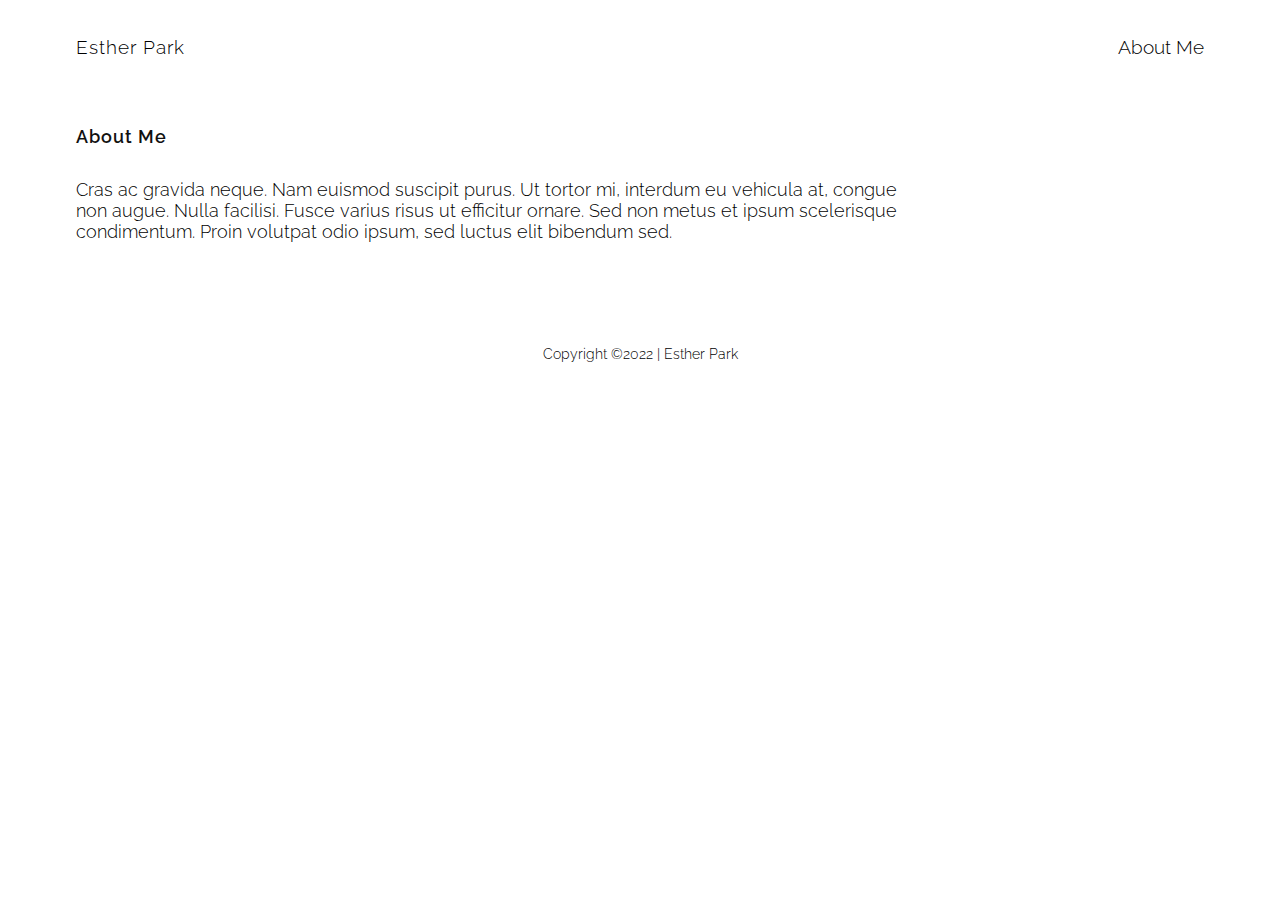
==== about.html @ c5285e7e "Second Commit." ====
<!-- HTML -->

<!DOCTYPE html>
<html>
	<head>
		<script src="https://cdnjs.cloudflare.com/ajax/libs/jquery/3.6.0/jquery.min.js" integrity="sha512-894YE6QWD5I59HgZOGReFYm4dnWc1Qt5NtvYSaNcOP+u1T9qYdvdihz0PPSiiqn/+/3e7Jo4EaG7TubfWGUrMQ==" crossorigin="anonymous" referrerpolicy="no-referrer"></script>
		<!-- scripts -->
		<script src="js/main.js"></script>
		<!-- styles -->
		<link rel="stylesheet" type="text/css" href="css/grid.css">
		<link rel="stylesheet" type="text/css" href="css/reset.css">
		<link rel="stylesheet" type="text/css" href="css/style.css">
		<!-- SEO -->
		<meta name="description" content="This is my web journal.">
		<meta name="author" content="Esther Park">
		<meta name="viewport" content="width=device-width, initial-scale=1.0">

		<!--  Bookmark Icon-->
		<link rel="icon" type="image/png" href="images/icon.png">

		<!-- load google fonts -->
		<link href="https://fonts.googleapis.com/css2?family=Raleway&display=swap" rel="stylesheet">
		<title>Esther Park | ARTS 486 Web Journal</title>
	</head>

	<body>
		<div id="wrapper">
			<div id="masthead" class="grid">
				<div id="topnav" class="width-12-12 width-12-12-m">
					<ul>
						<li>
							<div id="logo">
								<a href="/" title="Esther Park">
	          						<h1>Esther Park</h1>
	        					</a>
      						</div>
						</li>
						<li><a href="about.html">About Me</a></li>
					</ul>
				</div>
			</div>

			<div id="main" class="grid">

	      <div id="page" class="width-12-12-m width-12-12">

	        <div id="page-holder" class="grid">

	          <div class="width-12-12-m width-9-12 page-item">
	            <h3><a href="">About Me</a></h3>
	            <p>Cras ac gravida neque. Nam euismod suscipit purus. Ut tortor mi, interdum eu vehicula at, congue non augue. Nulla facilisi. Fusce varius risus ut efficitur ornare. Sed non metus et ipsum scelerisque condimentum. Proin volutpat odio ipsum, sed luctus elit bibendum sed.
	            </p>
	             </div>

	        </div>

	      </div>
	      
    	</div>
			<div id="footer" class="grid">
	      <div class="width-12-12-m width-12-12">
	        <p>Copyright ©2022 | Esther Park</p>
	      </div>
    </div>
		</div>
	</body>

</html>
---- css/grid.css ----
/* G R I D */

.grid {
  display: grid;
  grid-template-columns: repeat(12, 1fr);
  grid-gap: 1rem;
}

.grid div {
  /*background-color:rgba(0,0,0,0.04);*/
}

/* H E I G H T */

.height-2 {
	grid-row: span 2;
}

.height-3 {
	grid-row: span 3;
}

/* M O B I L E */

.width-1-12-m {
  grid-column: span 1;
}

.width-2-12-m {
  grid-column: span 2;
}

.width-3-12-m {
  grid-column: span 3;
}

.width-4-12-m {
  grid-column: span 4;
}

.width-5-12-m {
  grid-column: span 5;
}

.width-6-12-m {
  grid-column: span 6;
}

.width-7-12-m {
  grid-column: span 7;
}

.width-8-12-m {
  grid-column: span 8;
}

.width-9-12-m {
  grid-column: span 9;
}

.width-10-12-m {
  grid-column: span 10;
}

.width-11-12-m {
  grid-column: span 11;
}

.width-12-12-m {
  grid-column: span 12;
}

/* D E S K T O P / L A P T O P */

@media (min-width: 700px) {

  .grid {
    grid-gap: 2rem;
  }

  .width-1-12 {
    grid-column: span 1;
  }

  .width-2-12 {
    grid-column: span 2;
  }

  .width-3-12 {
    grid-column: span 3;
  }

  .width-4-12 {
    grid-column: span 4;
  }

  .width-5-12 {
    grid-column: span 5;
  }

  .width-6-12 {
    grid-column: span 6;
  }

  .width-7-12 {
    grid-column: span 7;
  }

  .width-8-12 {
    grid-column: span 8;
  }

  .width-9-12 {
    grid-column: span 9;
  }

  .width-10-12 {
    grid-column: span 10;
  }

  .width-11-12 {
    grid-column: span 11;
  }

  .width-12-12 {
    grid-column: span 12;
  }

}
---- css/style.css ----
/*stylesheet*/

/* vars */
:root {
  --background-color: #fff;
  --body-color: #111;
}

body {
  margin: 0;  
  font-family: 'Raleway', sans-serif;
  font-weight: 300;
  background: var(--background-color);
}

h1, h2, h3, h4, p {
  margin-top: 0;
  margin-bottom: 1em;
}

h1, h2 {
  font-weight: 700;
}

#wrapper {
  margin: 0 auto;
  max-width: 1200px;
}

#main, #footer, #masthead {
  margin: 2em 2em 0;
}

#logo a {
  text-decoration: none;
  display: flex;
  width: 100%;
  height: 100%;
  align-items: center;
}

#logo h1 {
  letter-spacing: 1px;
  font-weight: 300;
  font-size: 1.2rem;
  margin-bottom: 0;
}

#logo svg {
  margin-right: .25rem;
  height: 3.6rem;
  width: auto;
}

#topnav ul {
  list-style: none;
  padding-left: 0;
  margin: 0;
  display: flex; 
  flex-wrap: wrap;
  width: 100%;
  height: 100%;
  align-items: center;
}

#topnav ul {
  display: flex;
}

#topnav li {
  margin-right: 2em;
  margin-bottom: 0;
}

#topnav li:first-child {
  margin-right: auto;
}

#topnav li:last-child {
  margin-right: 0;
}

#topnav li a {
  text-decoration: none;
  font-size: 1.2rem;
}

/* INTRO */

#intro {
  display: flex;
  align-items: center;
  height: 70vh;
}

#work h3, #page h3 {
  font-weight: 600;
  letter-spacing: 1px;
  margin-bottom: 2rem;
}

#work h3 a, #page h3 a {
  color: var(--body-color);
  text-decoration: none;
}

.work-item {
  overflow: hidden;
  position: relative;
  width: 100%; 
}

.work-item .inner .work-inside {
  color: #fff;
  padding: 2rem;
  width: 100%;
  background-color: var(--body-color);
  text-align: right;
}

.work-item .inner .work-inside p:last-child {
  margin-bottom: 0;
}

.work-item .inner:hover .work-inside {
  opacity: 1;
}

.work-item img {
  display: block;
  width: 100%;
  height: auto;
}

/* PAGE */

#page {
  margin-top: 2rem;
  margin-bottom: 2rem;
}

.page-item .date-holder {
  margin-bottom: .25em;
}

.page-item img {
  display: block;
  width: 100%;
  height: auto;
}

.page-item .caption {
  font-size: .75rem;
  color: #666666;
  display: block;
  width: 100%;
  margin-top: .5rem;
  margin-bottom: 2rem;
  text-align: right;
}

.page-item .date {
  margin: 0;
  font-size: .85rem;
  padding: 0 4px;
  color: var(--background-color);
  display: inline-block;
  background-color: var(--body-color);
}

.page-item h2 a {
  color: var(--body-color);
  text-decoration-color: transparent; 
  transition: text-decoration-color .3s ease-in-out;
}

.page-item h2 a:hover {
  color: var(--body-color);
  text-decoration-color: var(--body-color); 
}

.page-item p a {
  color: var(--body-color);
  text-decoration-color: var(--body-color); 
}


/*FOOTER*/

#footer {
  padding: 2em;
  text-align: center;
  font-size: .85rem;
}

#footer p:last-child {
  margin-bottom: 0;
}

/*RESPONSIVE*/

/* for variable type sizing */
@media screen and (min-width: 320px) {
  body {
    font-size: calc(12px + 4 * ((100vw - 320px) / 960));
  }
}

@media all and (max-width: 699px) { 

  #intro-holder h1 {
    font-size: 2.2rem
  }

  .work-item .inner .work-inside {
    opacity: 1;
  }

}

@media all and (min-width: 700px) {

  #intro-holder h1 {
    font-size: 3.2rem
  }

  #intro {
    height: 70vh;
  }

  #intro-holder {
    padding: 0 5em;
  }

  body {
    font-size: 18px;
  }

}
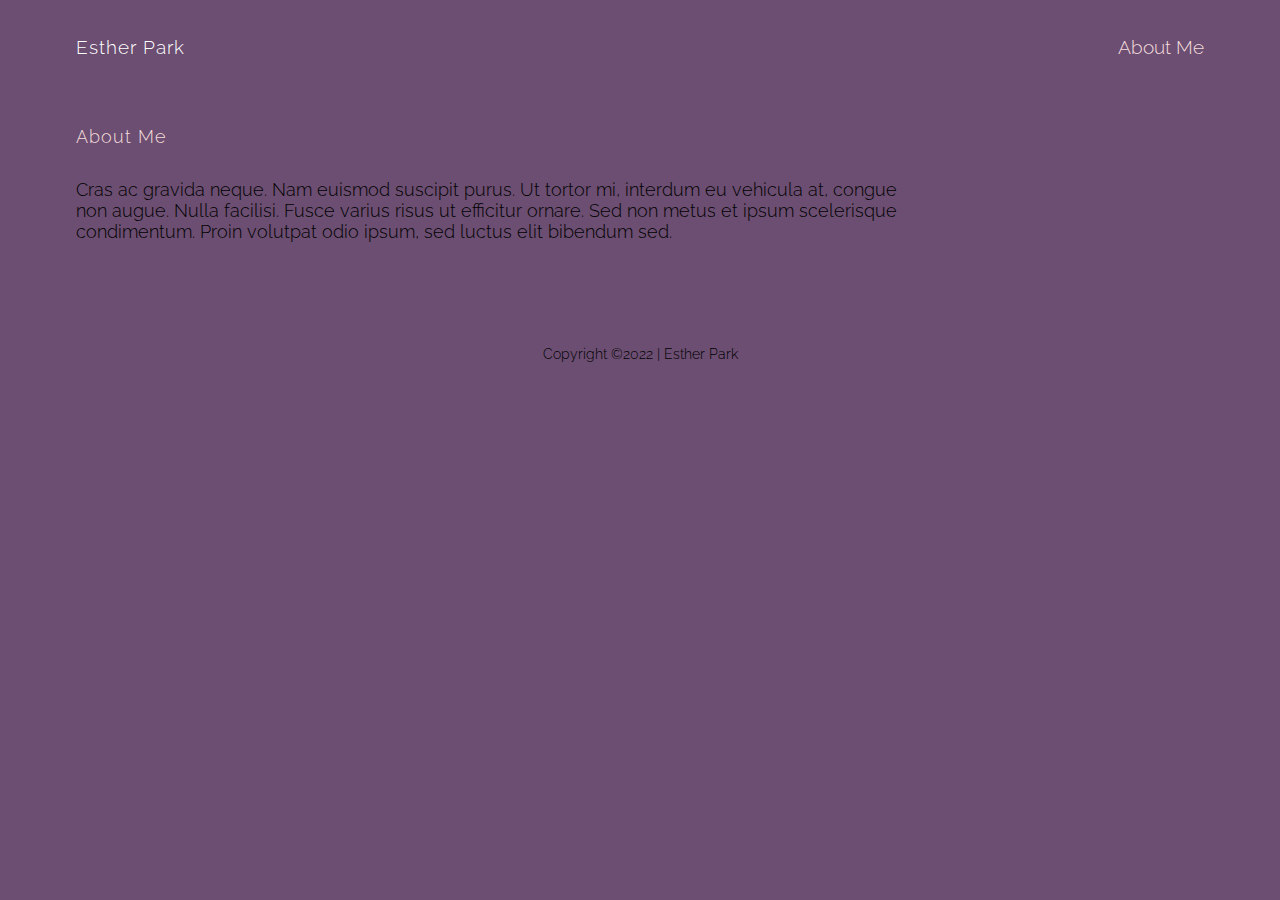
==== commit 8d86f83f: "Third Commit" ====
--- a/about.html
+++ b/about.html
@@ -31,11 +31,12 @@
 						<li>
 							<div id="logo">
 								<a href="/" title="Esther Park">
+
 	          						<h1>Esther Park</h1>
 	        					</a>
       						</div>
 						</li>
-						<li><a href="about.html">About Me</a></li>
+						<li style="color: #f5dddd;"><a href="about.html">About Me</a></li>
 					</ul>
 				</div>
 			</div>
--- a/css/style.css
+++ b/css/style.css
@@ -2,8 +2,8 @@
 
 /* vars */
 :root {
-  --background-color: #fff;
-  --body-color: #111;
+  --background-color: #6B4E71;
+  --body-color: #f5dddd;
 }
 
 body {
@@ -18,8 +18,13 @@
   margin-bottom: 1em;
 }
 
-h1, h2 {
-  font-weight: 700;
+h1{
+	font-weight: 700;
+	color: white;
+}
+
+h2 {
+  color: var(--body-color);
 }
 
 #wrapper {
@@ -94,7 +99,7 @@
 }
 
 #work h3, #page h3 {
-  font-weight: 600;
+
   letter-spacing: 1px;
   margin-bottom: 2rem;
 }
@@ -114,7 +119,7 @@
   color: #fff;
   padding: 2rem;
   width: 100%;
-  background-color: var(--body-color);
+  background-color: yellow;
   text-align: right;
 }
 
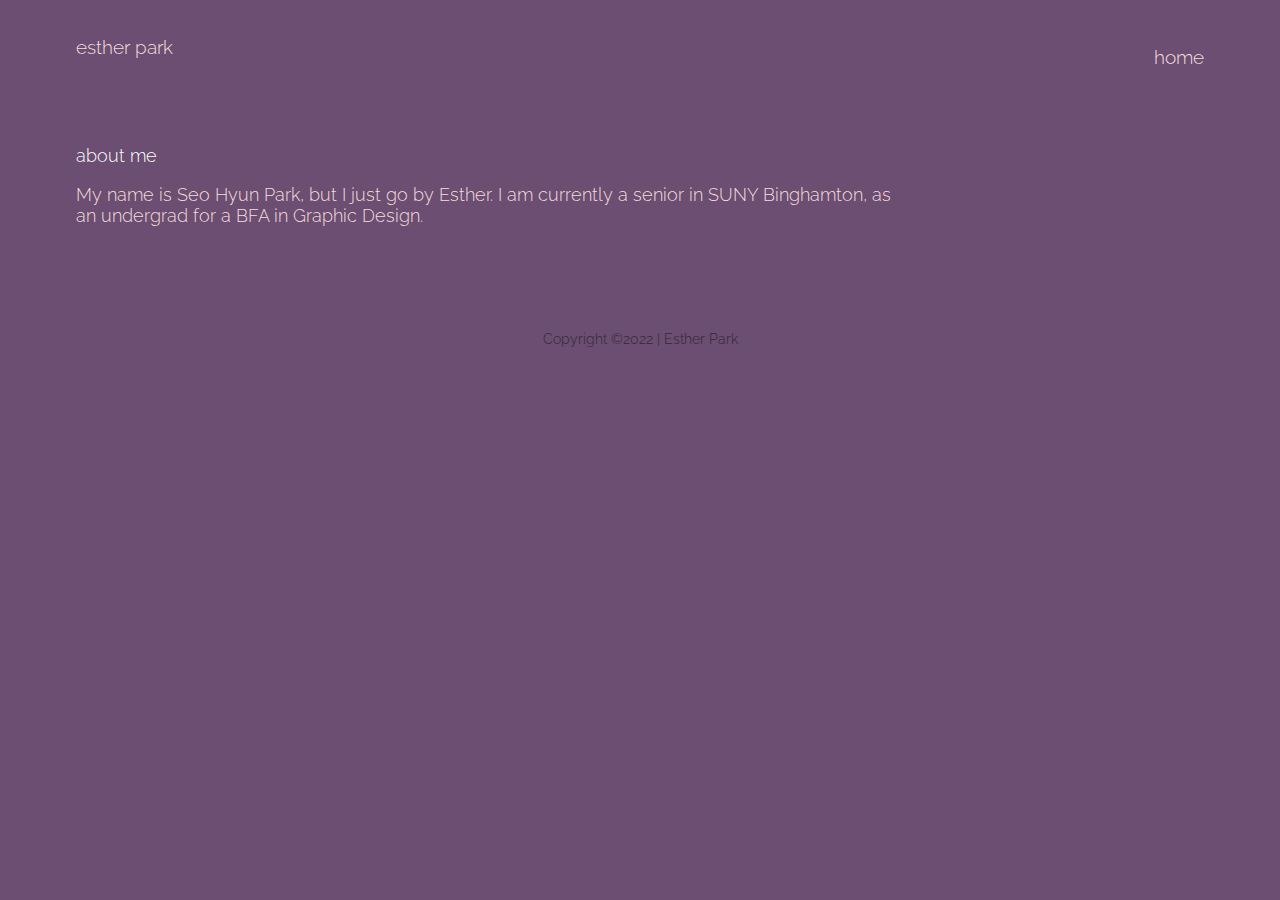
==== commit 47151864: "Fourth Commit" ====
--- a/about.html
+++ b/about.html
@@ -31,12 +31,11 @@
 						<li>
 							<div id="logo">
 								<a href="/" title="Esther Park">
-
-	          						<h1>Esther Park</h1>
+	          						<h2>esther park</h2>
 	        					</a>
       						</div>
 						</li>
-						<li style="color: #f5dddd;"><a href="about.html">About Me</a></li>
+						<li style="color: #f5dddd;"><a href="index.html">home</a></li>
 					</ul>
 				</div>
 			</div>
@@ -48,9 +47,12 @@
 	        <div id="page-holder" class="grid">
 
 	          <div class="width-12-12-m width-9-12 page-item">
-	            <h3><a href="">About Me</a></h3>
-	            <p>Cras ac gravida neque. Nam euismod suscipit purus. Ut tortor mi, interdum eu vehicula at, congue non augue. Nulla facilisi. Fusce varius risus ut efficitur ornare. Sed non metus et ipsum scelerisque condimentum. Proin volutpat odio ipsum, sed luctus elit bibendum sed.
-	            </p>
+	            <h2 style = "color: white;">
+	           <link href="https://fonts.googleapis.com/css2?family=Raleway:wght@900&display=swap" rel="stylesheet">
+	       		about me</h2>
+	            <h2>
+	            	My name is Seo Hyun Park, but I just go by Esther. I am currently a senior in SUNY Binghamton, as an undergrad for a BFA in Graphic Design. 
+	            </h2>
 	             </div>
 
 	        </div>
--- a/css/style.css
+++ b/css/style.css
@@ -23,8 +23,16 @@
 	color: white;
 }
 
-h2 {
-  color: var(--body-color);
+h2, h3{
+  color: var(--body-color);
+}
+
+h4 {
+  color: var(--background-color);
+}
+
+p{
+  color: #332735;
 }
 
 #wrapper {
@@ -119,7 +127,7 @@
   color: #fff;
   padding: 2rem;
   width: 100%;
-  background-color: yellow;
+  background-color: var(--body-color);
   text-align: right;
 }
 
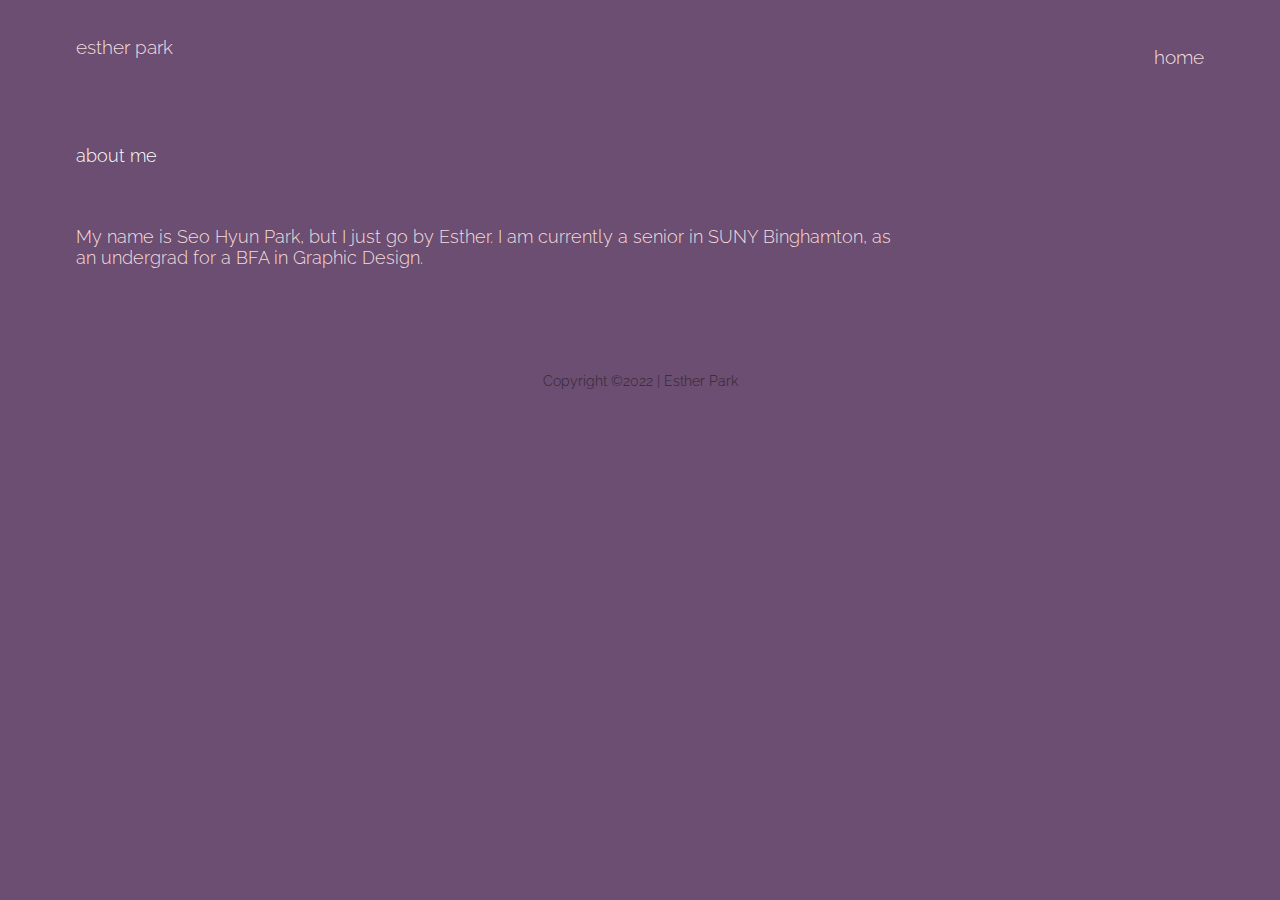
==== commit 5b84ef66: "Fifth Commit" ====
--- a/about.html
+++ b/about.html
@@ -51,7 +51,7 @@
 	           <link href="https://fonts.googleapis.com/css2?family=Raleway:wght@900&display=swap" rel="stylesheet">
 	       		about me</h2>
 	            <h2>
-	            	My name is Seo Hyun Park, but I just go by Esther. I am currently a senior in SUNY Binghamton, as an undergrad for a BFA in Graphic Design. 
+	            	<br><br>My name is Seo Hyun Park, but I just go by Esther. I am currently a senior in SUNY Binghamton, as an undergrad for a BFA in Graphic Design. 
 	            </h2>
 	             </div>
 
